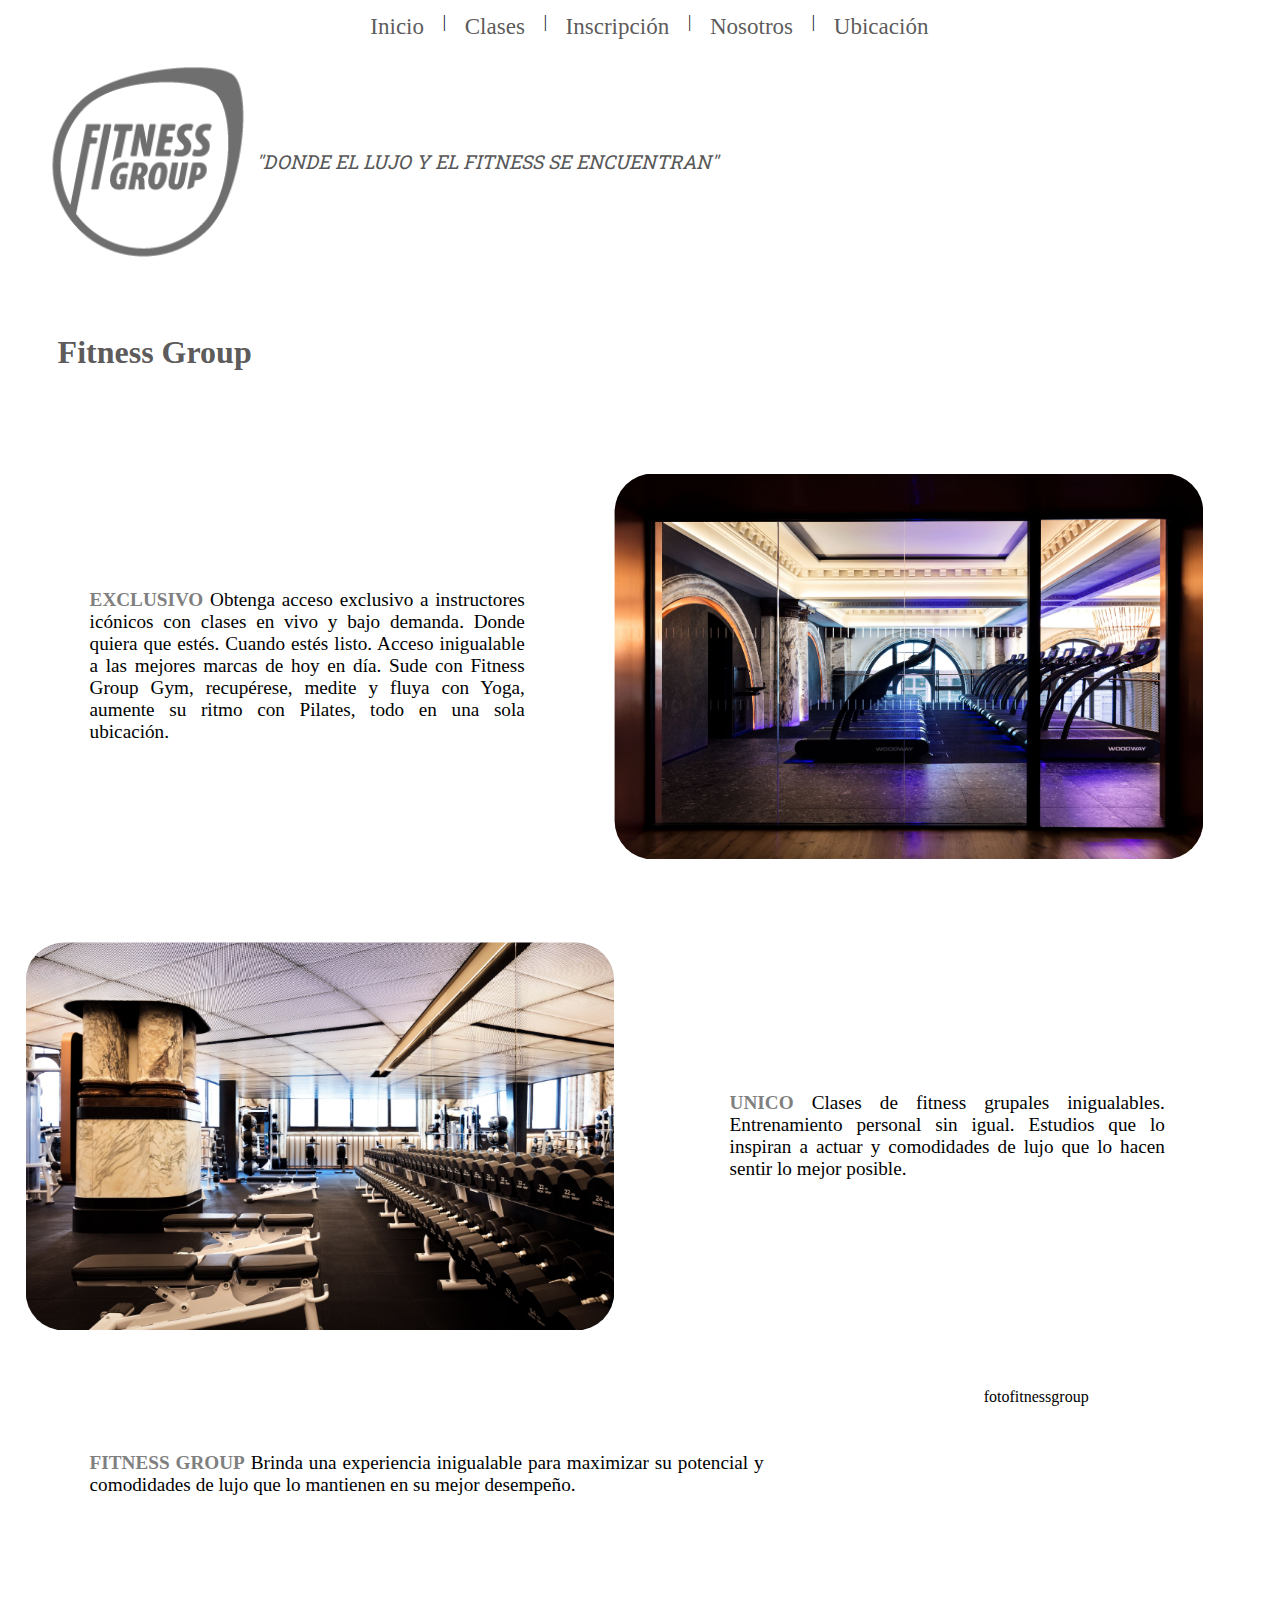
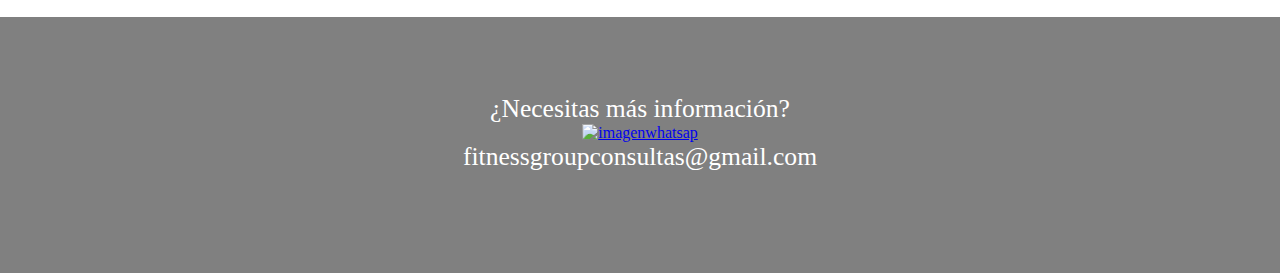
==== index.html @ b9bfa691 "primer commit" ====
<!DOCTYPE html>
<html lang="en">
<head>
    <meta charset="UTF-8">
    <meta http-equiv="X-UA-Compatible" content="IE=edge">
    <meta name="viewport" content="width=device-width, initial-scale=1.0">
    <title>Fitness Group</title>
    <link rel="shortcut icon" href="./img/Logo.png">
    <link rel="stylesheet" href="./css/estilos.css">
    <link href="https://fonts.googleapis.com/css2?family=Roboto+Slab&display=swap" rel="stylesheet">
    <link href="https://cdn.jsdelivr.net/npm/bootstrap@5.2.2/dist/css/bootstrap.min.css" rel="stylesheet" integrity="sha384-Zenh87qX5JnK2Jl0vWa8Ck2rdkQ2Bzep5IDxbcnCeuOxjzrPF/et3URy9Bv1WTRi" crossorigin="anonymous">
</head>
<body>
    <header>
        <nav>
            <ul class="ul">
                <li></li>
                <li><a href="./index.html">Inicio</a></li>
                <li> | </li>
                <li><a href="./pages/clases.html">Clases</a></li>
                <li> | </li>
                <li><a href="./pages/inscripción.html">Inscripción</a></li>
                <li> | </li>
                <li><a href="./pages/nosotros.html">Nosotros</a></li>
                <li> | </li>
                <li><a href="./pages/ubicación.html">Ubicación</a></li>
            </ul>
        </nav>
        <section class="logolead">
            <img class="logo" src="./img/Logo.png" alt="logo"> 
            <p class="lead">"DONDE EL LUJO Y EL FITNESS SE ENCUENTRAN"</p> 
        </section> 
    </header>
    <main> 
        <h1>Fitness Group</h1>
        
        <section class="secciones">
            <p class="parrafo">
                <strong>EXCLUSIVO</strong>  
                Obtenga acceso exclusivo a instructores icónicos con clases en vivo y bajo demanda. 
                Donde quiera que estés. Cuando estés listo.
                Acceso inigualable a las mejores marcas de hoy en día. 
                Sude con Fitness Group Gym, recupérese, medite y fluya con Yoga, 
                aumente su ritmo con Pilates, todo en una sola ubicación.
                </p>
                <img class="foto2" src="./img/Foto2.PNG" alt="fotoexclusivo">
        </section>
        <section class="secciones1">
            <img class="foto2" src="./img/foto3.PNG" alt="fotounico">
            <p class="parrafo">
                <strong>UNICO</strong>  
                Clases de fitness grupales inigualables. Entrenamiento personal sin igual. 
                Estudios que lo inspiran a actuar y comodidades de lujo que lo hacen sentir lo mejor posible.
            </p>
        </section>
        <section class="secciones">
            <p class="parrafo">
                <strong>FITNESS GROUP</strong>  
                Brinda una experiencia inigualable para maximizar su potencial y
                comodidades de lujo que lo mantienen en su mejor desempeño.
                </p> 
                <img class="foto1" src="./img/foto1.jpg" alt="fotofitnessgroup">
        </section>
    </main>
    <footer>
        <section>
            <p class="footertexto">¿Necesitas más información?</p>
            <a href="https://api.whatsapp.com/send?phone=542615372590"><img class="imagenfooter" src="./Img/Icon wp.png" alt="imagenwhatsap"></a> 
            <p class="footertexto1">fitnessgroupconsultas@gmail.com</p>
        </section>
	</footer>
    <script src="https://cdn.jsdelivr.net/npm/bootstrap@5.2.2/dist/js/bootstrap.bundle.min.js" integrity="sha384-OERcA2EqjJCMA+/3y+gxIOqMEjwtxJY7qPCqsdltbNJuaOe923+mo//f6V8Qbsw3" crossorigin="anonymous"></script>
</body>
</html>
---- css/estilos.css ----
*{box-sizing: border-box;padding: 0;
    margin: 0;
}
.body{
    background-color: rgb(255, 255, 255);
}
ul{
    display: flex;/*display: flex; sin esto más de box modeline, pero me gusto más con*/
    text-align: right;
    justify-content: space-evenly;/*justify-content: space-between;*/
    padding: 1vw;
    max-width: 50vw;/*max-width: 500px;*/
    margin: 0 auto;  
    flex-direction: row;
}
ul li{ list-style: none; 
}
ul li a{
    text-decoration: none; color: rgba(70, 68, 68, 0.89);font-size: 1.8vw;
}
.logo{
    width: 20vw; padding-left: 3vw;
}

h1{
    color: rgba(70, 68, 68, 0.89);padding: 5vw 0 4vw 4.5vw;
}
.titulo{
    text-align: center; 
    color: rgb(112, 112, 112);
}
.foto1{
    width: 50vw;
    text-align: center; border-radius: 5vw;
}
.parrafo{
    font-weight: 10vw;
    width: fit-content; 
    height: fit-content;
    margin-left: 2vw; 
    font-size: 1.5vw; 
    text-align:justify; 
    padding: 5vw; align-self: center;
}
.secciones{
    font-weight: 10vw;
    display: flex;
    justify-content: space-around;
    text-align:left;
    padding:2vw 4vw 0.5vw 0 ;
    
}
.secciones1{
    font-weight: 10vw;
    display: flex;
    justify-content: space-around;
    text-align:left;
    padding:2vw 4vw 0.5vw 0 ;
}
.foto2{
width: 50vw; padding: 2vw; border-radius: 5vw;
}
strong{
    color: gray;
}
.caja {
    display: inline;
    flex-wrap: nowrap; 
    align-items: center;
    margin-right:center ; 
    width: 3vw; 
    height: 2.5vw;
    font-weight: 1px;
    justify-content: space-around;
    text-align:center;
    padding-bottom: 0.5vw;
    padding-top: 2vw;
    padding-right: 1.5vw;
    margin-top: 0;
}
.caja {rotate: 180;}
.texto {
    width: fit-content; 
    height: fit-content;
    margin-left: 2vw;
    font-size: 1.5vw; 
    text-align:justify; 
}
.formulario{font-size: 1.5vw; background-color: rgb(176, 176, 176);width: 50%;display: flex; flex-direction: column; margin: 0 auto;border-radius: 1.5vw;padding: 2vw;}
.formulario2{padding: 1vw;}

.textoNosotros{
    text-align: center;
    text-align: justify;
    font-size: 1.5vw; padding: 2.5vw;
}
.video{
    display: flex; flex-direction: column;
}
.video iframe { padding-top: 2vw; align-self: center; width:65vw ; height:35vw ;

}
.ubicaciontotal{display: flex; flex-direction: column; }
.ubicaciontotal address{
    font-size: 1.5vw; 
    text-align: justify;padding-left: 2vw;}
.ubicaciontotal iframe {
    margin: 0 auto; padding: 3vw;
}
.wp{
    width: 0.5vw;
}
.logolead{
    display: flex; flex-direction: row;
}
.lead{ color: rgb(88, 88, 88); font-weight: 6.25vw; font-size: 1.5vw; font-style:italic; text-align: center;font-family: 'Roboto Slab', serif;align-self: center;} 
.textocarousel{color: rgb(71, 71, 71); font-size: 1.5vw;font-weight: 1vw;text-align: justify center;background-color: rgb(145, 145, 145);}
.titulocarousel{text-align: justify center; -webkit-text-fill-color: rgb(80, 80, 80);-webkit-text-stroke-width: 0.05vw; -webkit-text-stroke-color: #ffffff;}

footer{margin-top: 4vw;background-color: grey;height: 20vw;text-align: center;width:100%;position: absolute; display: flex;flex-direction: column; justify-content: space-evenly;}
.footertexto{font-size: 2vw;font-weight: 2vw; color: rgb(255, 255, 255); }
.footertexto1{font-size: 2vw;font-weight: 2vw; color: rgb(255, 255, 255); margin-bottom: 2vw;}
.imagenfooter{width: 4vw;}


@media screen and (max-width: 576px) {
    .secciones{
    flex-direction: column;
    padding:2vw 4vw 0.5vw 0 ;
}
.secciones1{
    flex-direction: column-reverse;
    padding:2vw 4vw 0.5vw 0 ;
}
.secciones p{
    font-size: 4vw;
}
.secciones1 p{
    font-size: 4vw;
}
.secciones img {
    align-self: center;
}
.secciones1 img {
    align-self: center;
}
.footertexto{font-size: 2.5vw;font-weight: 2.5vw;}
.imagenfooter{width: 5vw;}
.foto1{
    width: 70vw;
}
.foto2{
    width: 70vw;
    }
    
    ul li a{
        font-size: 3vw; padding: 1vw;
    } 
    .textocarousel{ font-size: 2.5vw;font-weight: 2vw;}
.titulocarousel{-webkit-text-stroke-width: 0.08vw; }
.formulario{font-size: 2.5vw;}
.textoNosotros{

    font-size: 3vw; padding: 3vw;
}
.video{ padding: 7vw;
}
.ubicaciontotal address{
    font-size: 3vw; 
}
.ubicaciontotal iframe {
    width: 70vw;
}

}
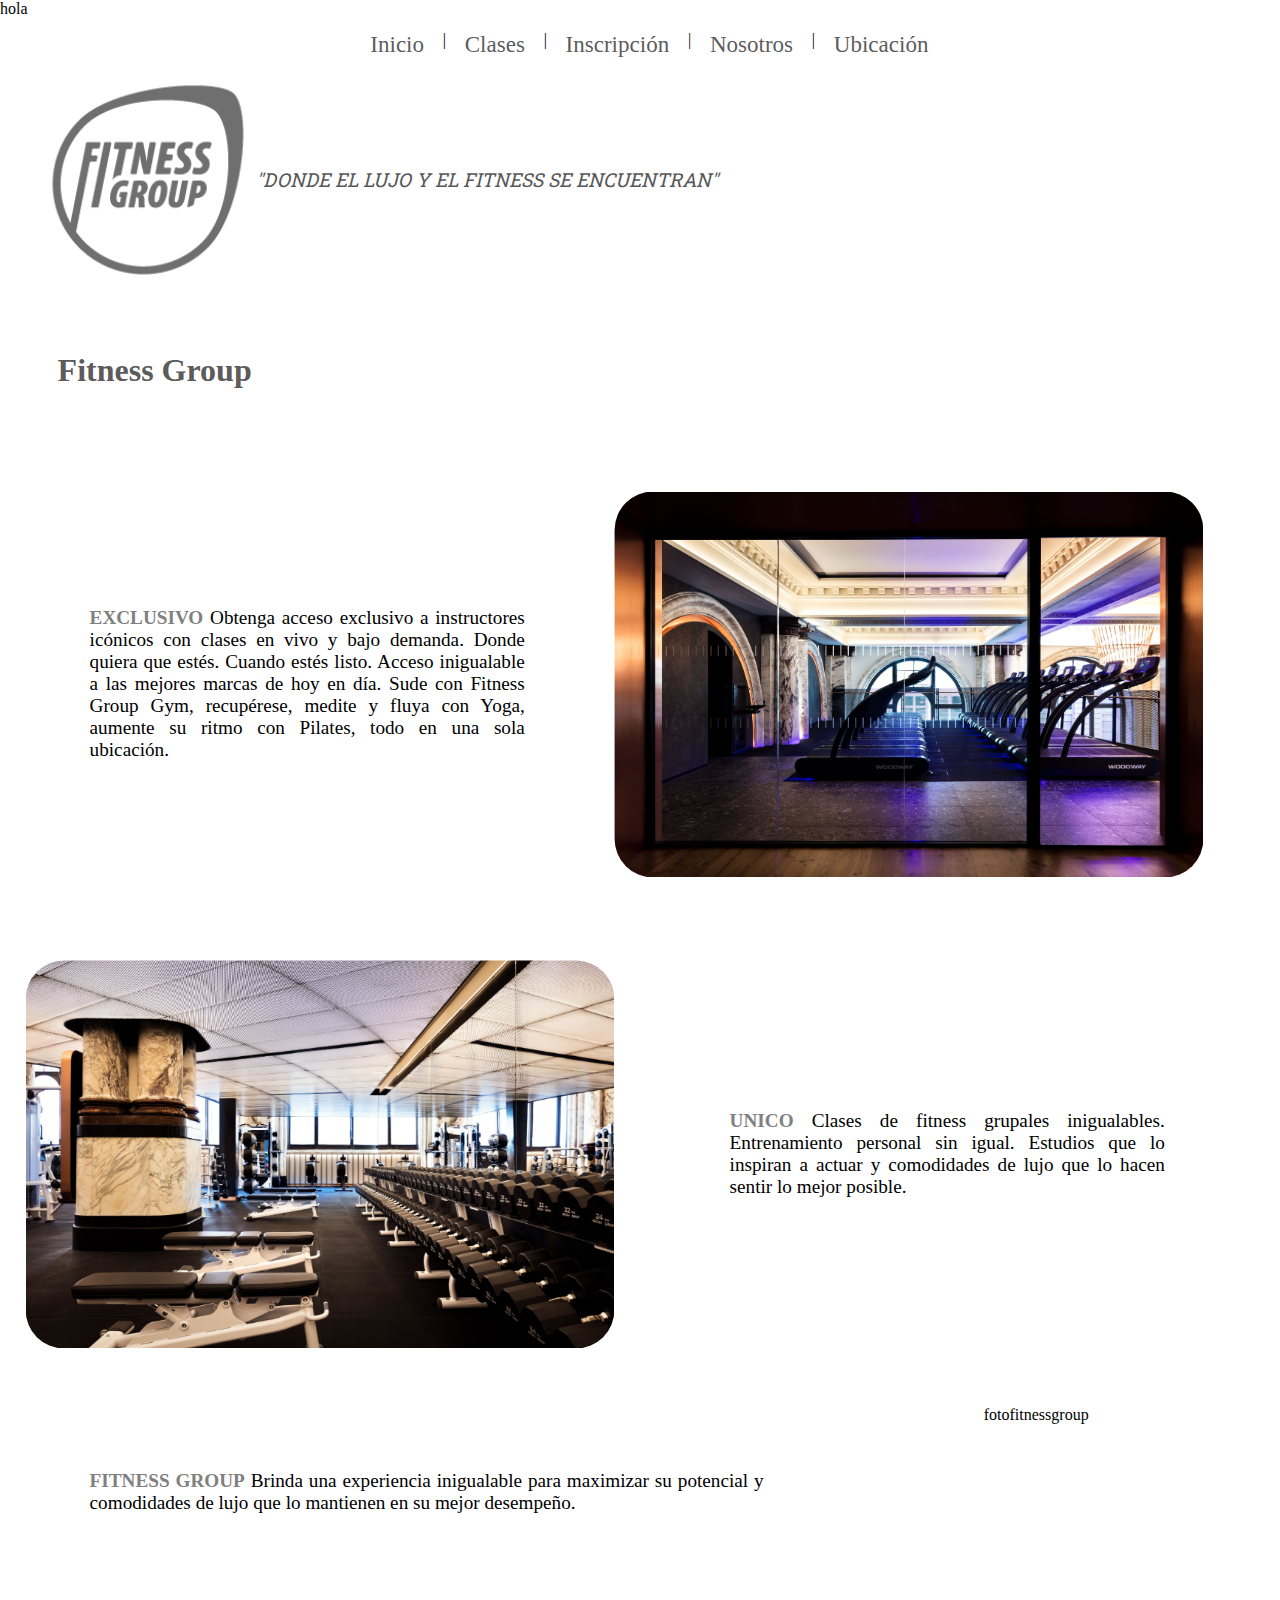
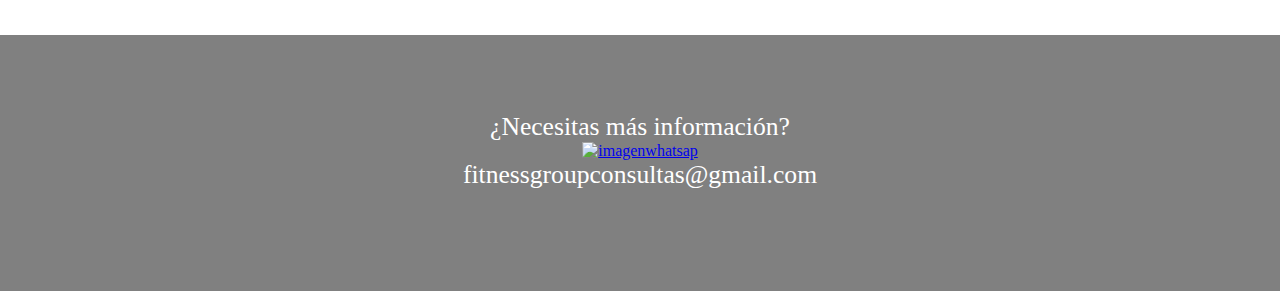
==== commit b1680631: "primerentrega2" ====
--- a/index.html
+++ b/index.html
@@ -11,6 +11,7 @@
     <link href="https://cdn.jsdelivr.net/npm/bootstrap@5.2.2/dist/css/bootstrap.min.css" rel="stylesheet" integrity="sha384-Zenh87qX5JnK2Jl0vWa8Ck2rdkQ2Bzep5IDxbcnCeuOxjzrPF/et3URy9Bv1WTRi" crossorigin="anonymous">
 </head>
 <body>
+    <p>hola</p>
     <header>
         <nav>
             <ul class="ul">
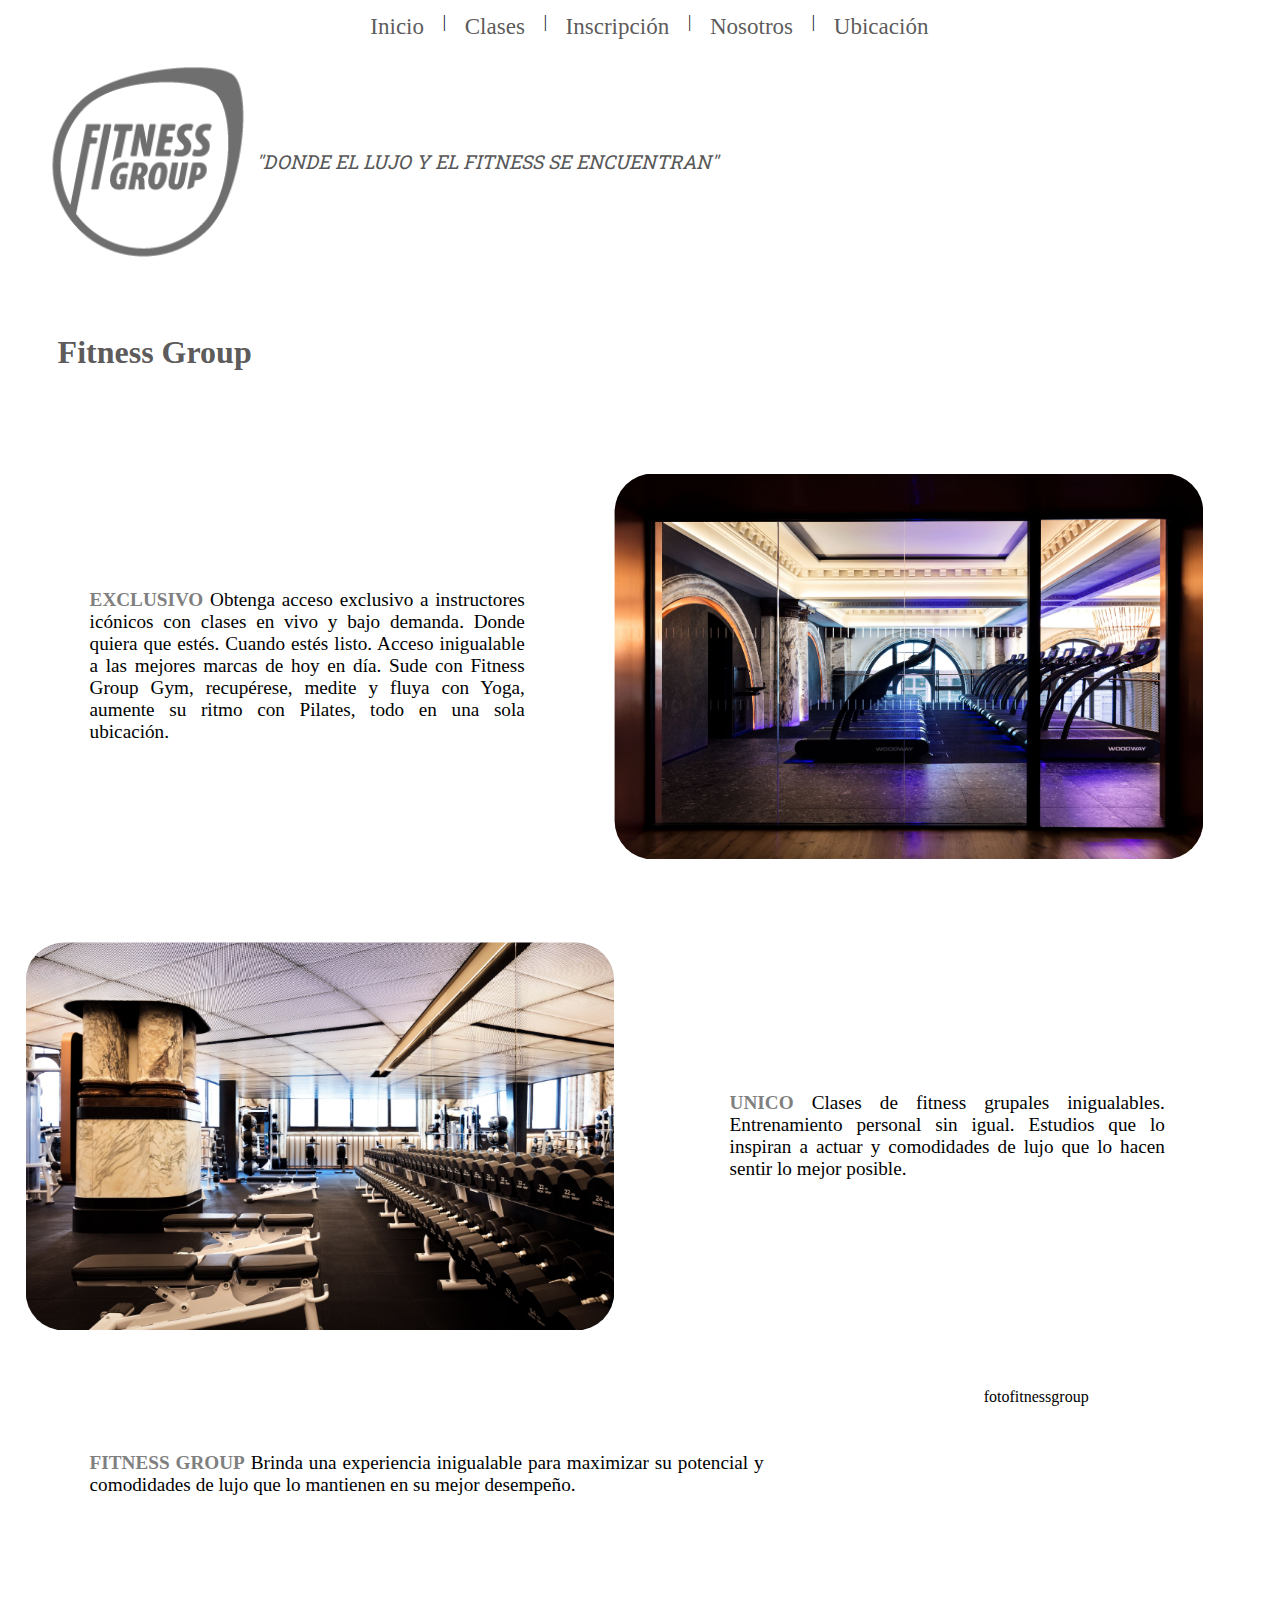
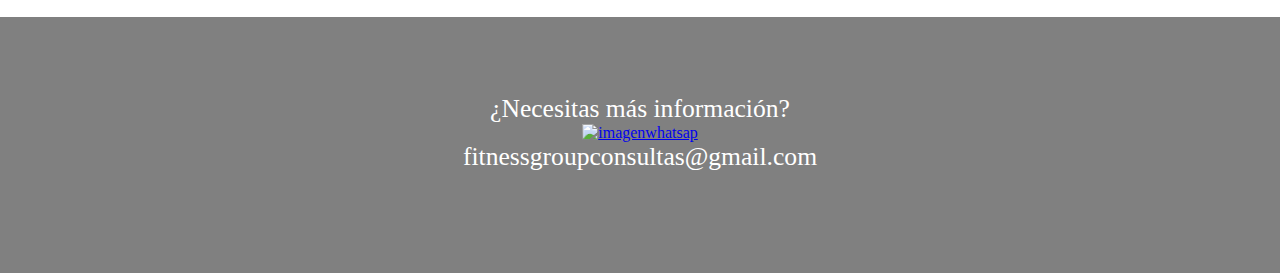
==== commit 5b74f41d: "primer" ====
--- a/index.html
+++ b/index.html
@@ -11,7 +11,6 @@
     <link href="https://cdn.jsdelivr.net/npm/bootstrap@5.2.2/dist/css/bootstrap.min.css" rel="stylesheet" integrity="sha384-Zenh87qX5JnK2Jl0vWa8Ck2rdkQ2Bzep5IDxbcnCeuOxjzrPF/et3URy9Bv1WTRi" crossorigin="anonymous">
 </head>
 <body>
-    <p>hola</p>
     <header>
         <nav>
             <ul class="ul">
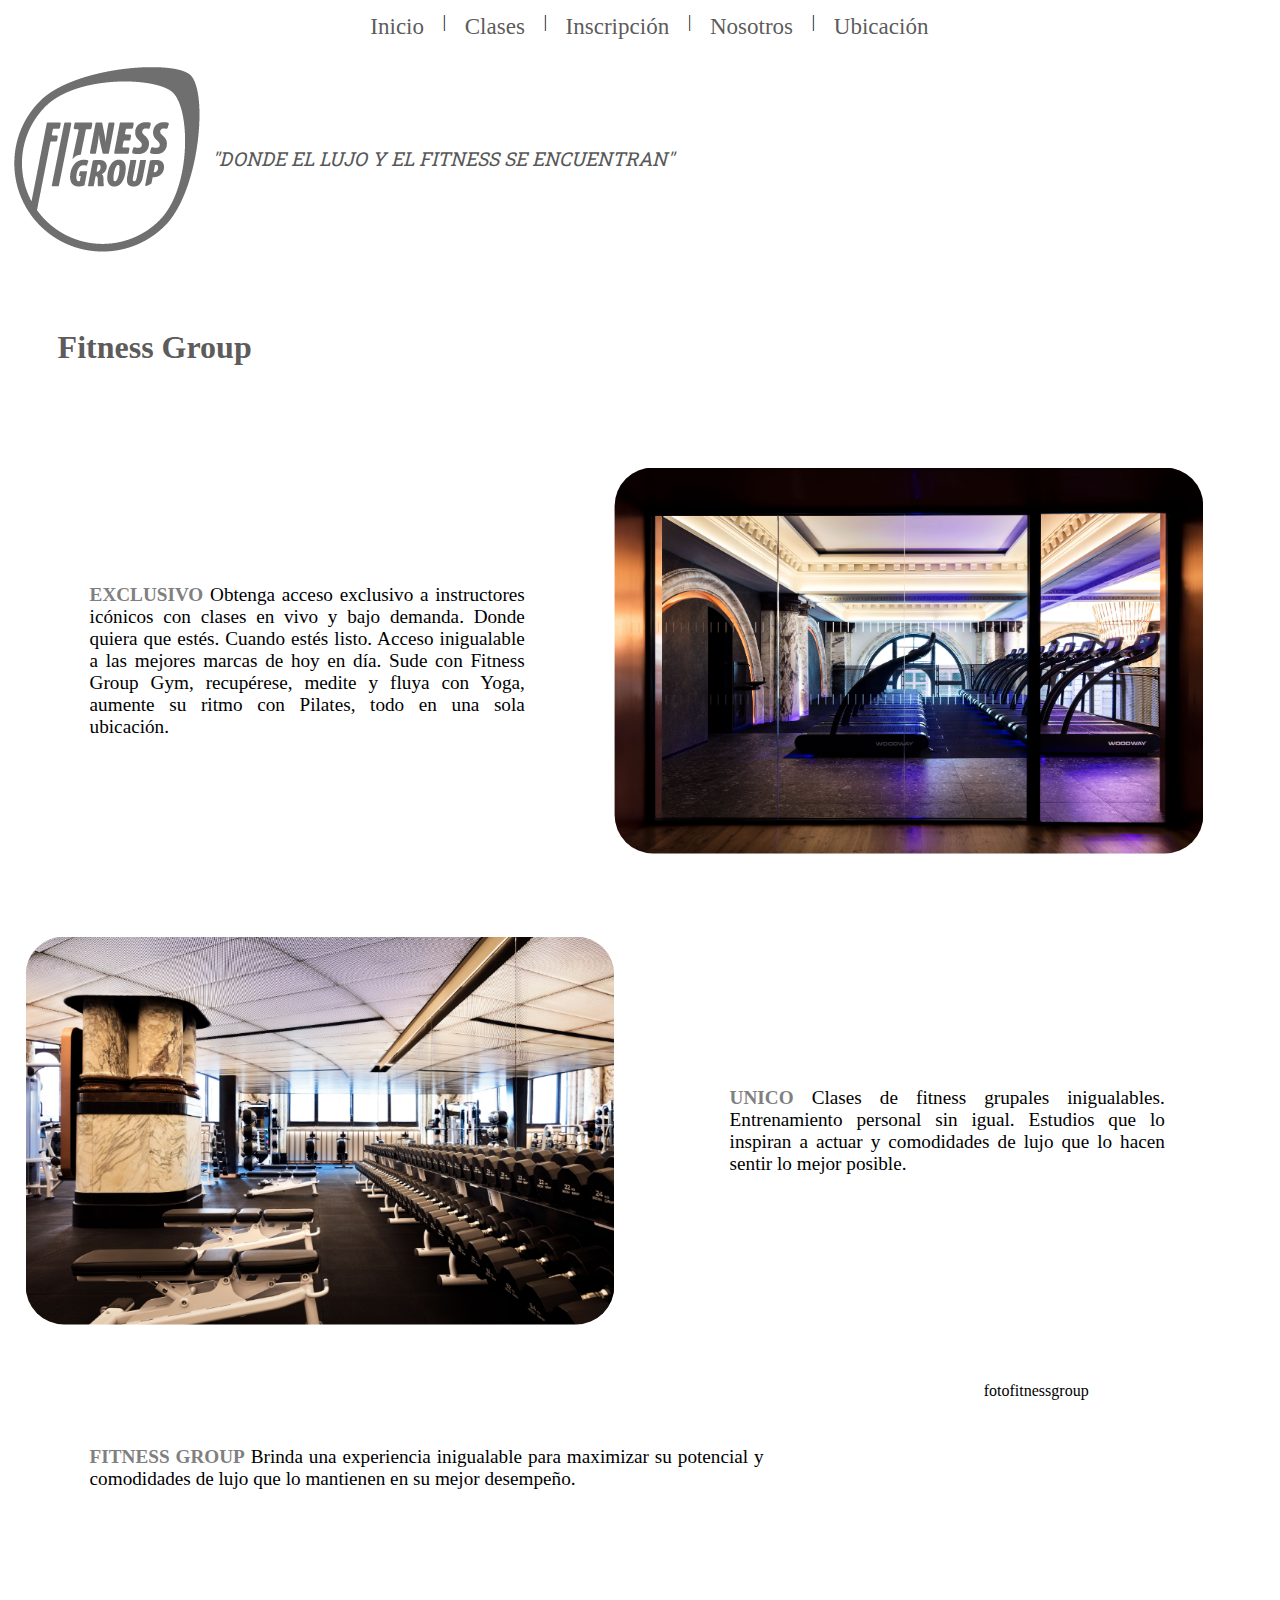
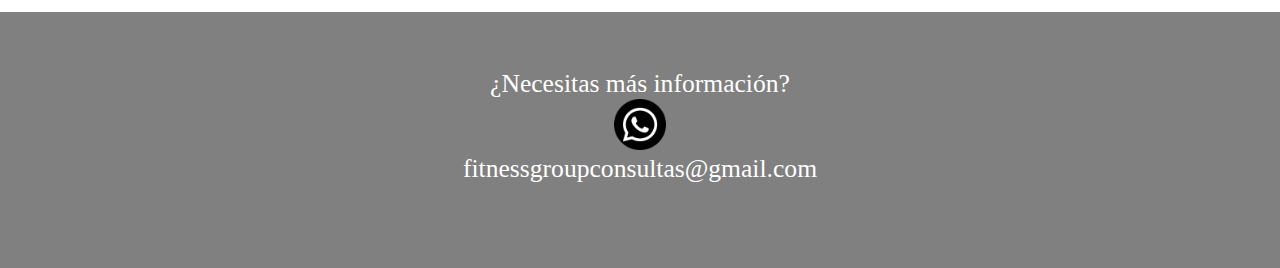
==== commit af66dde5: "primer" ====
--- a/index.html
+++ b/index.html
@@ -33,39 +33,32 @@
     </header>
     <main> 
         <h1>Fitness Group</h1>
-        
         <section class="secciones">
             <p class="parrafo">
                 <strong>EXCLUSIVO</strong>  
-                Obtenga acceso exclusivo a instructores icónicos con clases en vivo y bajo demanda. 
-                Donde quiera que estés. Cuando estés listo.
-                Acceso inigualable a las mejores marcas de hoy en día. 
-                Sude con Fitness Group Gym, recupérese, medite y fluya con Yoga, 
-                aumente su ritmo con Pilates, todo en una sola ubicación.
-                </p>
-                <img class="foto2" src="./img/Foto2.PNG" alt="fotoexclusivo">
+            Obtenga acceso exclusivo a instructores icónicos con clases en vivo y bajo demanda. Donde quiera que estés. Cuando estés listo. Acceso inigualable a las mejores marcas de hoy en día. Sude con Fitness Group Gym, recupérese, medite y fluya con Yoga, aumente su ritmo con Pilates, todo en una sola ubicación.
+            </p>
+            <img class="foto2" src="./img/Foto2.PNG" alt="fotoexclusivo">
         </section>
         <section class="secciones1">
             <img class="foto2" src="./img/foto3.PNG" alt="fotounico">
             <p class="parrafo">
                 <strong>UNICO</strong>  
-                Clases de fitness grupales inigualables. Entrenamiento personal sin igual. 
-                Estudios que lo inspiran a actuar y comodidades de lujo que lo hacen sentir lo mejor posible.
+            Clases de fitness grupales inigualables. Entrenamiento personal sin igual. Estudios que lo inspiran a actuar y comodidades de lujo que lo hacen sentir lo mejor posible.
             </p>
         </section>
         <section class="secciones">
             <p class="parrafo">
                 <strong>FITNESS GROUP</strong>  
-                Brinda una experiencia inigualable para maximizar su potencial y
-                comodidades de lujo que lo mantienen en su mejor desempeño.
-                </p> 
-                <img class="foto1" src="./img/foto1.jpg" alt="fotofitnessgroup">
+            Brinda una experiencia inigualable para maximizar su potencial y comodidades de lujo que lo mantienen en su mejor desempeño.
+            </p> 
+            <img class="foto1" src="./img/foto1.jpg" alt="fotofitnessgroup">
         </section>
     </main>
     <footer>
         <section>
             <p class="footertexto">¿Necesitas más información?</p>
-            <a href="https://api.whatsapp.com/send?phone=542615372590"><img class="imagenfooter" src="./Img/Icon wp.png" alt="imagenwhatsap"></a> 
+            <a href="https://api.whatsapp.com/send?phone=542615372590"><img class="imagenfooter" src="./img/Icon wp.png" alt="imagenwhatsap"></a> 
             <p class="footertexto1">fitnessgroupconsultas@gmail.com</p>
         </section>
 	</footer>
--- a/css/estilos.css
+++ b/css/estilos.css
@@ -1,8 +1,10 @@
-*{box-sizing: border-box;padding: 0;
+*{
+    box-sizing: border-box;
+    padding: 0; 
     margin: 0;
 }
 .body{
-    background-color: rgb(255, 255, 255);
+    background-color: rgb(200, 200, 200);
 }
 ul{
     display: flex;/*display: flex; sin esto más de box modeline, pero me gusto más con*/
@@ -13,25 +15,43 @@
     margin: 0 auto;  
     flex-direction: row;
 }
-ul li{ list-style: none; 
+ul li{ 
+    list-style: none; 
 }
 ul li a{
-    text-decoration: none; color: rgba(70, 68, 68, 0.89);font-size: 1.8vw;
-}
-.logo{
-    width: 20vw; padding-left: 3vw;
-}
-
+    text-decoration: none; 
+    color: rgba(70, 68, 68, 0.89);
+    font-size: 1.8vw;
+}
+.lead{ 
+    color: rgb(88, 88, 88); 
+    font-weight: 6.25vw; 
+    font-size: 1.5vw; 
+    font-style:italic; 
+    text-align: center;
+    font-family: 'Roboto Slab', 
+    serif;align-self: center;
+} 
+.logolead{
+    display: flex; 
+    flex-direction: row;
+}
 h1{
     color: rgba(70, 68, 68, 0.89);padding: 5vw 0 4vw 4.5vw;
 }
-.titulo{
-    text-align: center; 
-    color: rgb(112, 112, 112);
-}
-.foto1{
-    width: 50vw;
-    text-align: center; border-radius: 5vw;
+.secciones{
+    font-weight: 10vw;
+    display: flex;
+    justify-content: space-around;
+    text-align:left;
+    padding:2vw 4vw 0.5vw 0 ;
+}
+.secciones1{
+    font-weight: 10vw;
+    display: flex;
+    justify-content: space-around;
+    text-align:left;
+    padding:2vw 4vw 0.5vw 0 ;
 }
 .parrafo{
     font-weight: 10vw;
@@ -42,99 +62,121 @@
     text-align:justify; 
     padding: 5vw; align-self: center;
 }
-.secciones{
-    font-weight: 10vw;
-    display: flex;
-    justify-content: space-around;
-    text-align:left;
-    padding:2vw 4vw 0.5vw 0 ;
-    
-}
-.secciones1{
-    font-weight: 10vw;
-    display: flex;
-    justify-content: space-around;
-    text-align:left;
-    padding:2vw 4vw 0.5vw 0 ;
-}
-.foto2{
-width: 50vw; padding: 2vw; border-radius: 5vw;
-}
 strong{
     color: gray;
 }
-.caja {
-    display: inline;
-    flex-wrap: nowrap; 
-    align-items: center;
-    margin-right:center ; 
-    width: 3vw; 
-    height: 2.5vw;
-    font-weight: 1px;
-    justify-content: space-around;
-    text-align:center;
-    padding-bottom: 0.5vw;
-    padding-top: 2vw;
-    padding-right: 1.5vw;
-    margin-top: 0;
-}
-.caja {rotate: 180;}
-.texto {
-    width: fit-content; 
-    height: fit-content;
-    margin-left: 2vw;
-    font-size: 1.5vw; 
-    text-align:justify; 
-}
-.formulario{font-size: 1.5vw; background-color: rgb(176, 176, 176);width: 50%;display: flex; flex-direction: column; margin: 0 auto;border-radius: 1.5vw;padding: 2vw;}
-.formulario2{padding: 1vw;}
-
+.foto2{
+    width: 50vw; 
+    padding: 2vw; 
+    border-radius: 5vw;
+}
+.foto1{
+    width: 50vw;
+    text-align: center; 
+    border-radius: 5vw;
+}
+.titulo{
+    text-align: center; 
+    color: rgb(112, 112, 112); 
+    font-family:Cambria, Cochin, Georgia, Times, 'Times New Roman', serif ;
+}
+.textocarousel{
+    color: rgb(71, 71, 71); 
+    font-size: 1.5vw;
+    font-weight: 1vw;
+    text-align: justify center;
+    background-color: rgb(145, 145, 145);
+}
+.titulocarousel{
+    text-align: justify center; 
+    -webkit-text-fill-color: rgb(80, 80, 80);
+    -webkit-text-stroke-width: 0.05vw; 
+    -webkit-text-stroke-color: #ffffff;
+}
+.formulario{
+    font-size: 1.5vw;
+    background-color: rgb(176, 176, 176);
+    width: 50%;
+    display: flex; 
+    flex-direction: column; 
+    margin: 0 auto;
+    border-radius: 1.5vw;
+    padding: 2vw;
+}
+.formulario2{
+    padding: 1vw;
+}
 .textoNosotros{
     text-align: center;
     text-align: justify;
-    font-size: 1.5vw; padding: 2.5vw;
-}
+    font-size: 1.5vw; 
+    padding: 2.5vw; 
+    background-image: linear-gradient(rgb(255, 255, 255),grey) 
+} 
 .video{
-    display: flex; flex-direction: column;
-}
-.video iframe { padding-top: 2vw; align-self: center; width:65vw ; height:35vw ;
-
-}
-.ubicaciontotal{display: flex; flex-direction: column; }
+    display: flex; 
+    flex-direction: column;
+}
+.video iframe { 
+    padding-top: 2vw; 
+    align-self: center; 
+    width:65vw ; 
+    height:35vw ;
+}
+.ubicaciontotal{
+    display: flex; 
+    flex-direction: column; 
+}
 .ubicaciontotal address{
     font-size: 1.5vw; 
-    text-align: justify;padding-left: 2vw;}
+    text-align: justify;
+    padding-left: 2vw;
+}
 .ubicaciontotal iframe {
-    margin: 0 auto; padding: 3vw;
+    margin: 0 auto; 
+    padding: 3vw;
 }
 .wp{
     width: 0.5vw;
 }
-.logolead{
-    display: flex; flex-direction: row;
-}
-.lead{ color: rgb(88, 88, 88); font-weight: 6.25vw; font-size: 1.5vw; font-style:italic; text-align: center;font-family: 'Roboto Slab', serif;align-self: center;} 
-.textocarousel{color: rgb(71, 71, 71); font-size: 1.5vw;font-weight: 1vw;text-align: justify center;background-color: rgb(145, 145, 145);}
-.titulocarousel{text-align: justify center; -webkit-text-fill-color: rgb(80, 80, 80);-webkit-text-stroke-width: 0.05vw; -webkit-text-stroke-color: #ffffff;}
-
-footer{margin-top: 4vw;background-color: grey;height: 20vw;text-align: center;width:100%;position: absolute; display: flex;flex-direction: column; justify-content: space-evenly;}
-.footertexto{font-size: 2vw;font-weight: 2vw; color: rgb(255, 255, 255); }
-.footertexto1{font-size: 2vw;font-weight: 2vw; color: rgb(255, 255, 255); margin-bottom: 2vw;}
-.imagenfooter{width: 4vw;}
-
-
+footer{
+    margin-top: 4vw;
+    background-color: grey;
+    height: 20vw;text-align: center;
+    width:100%;position: absolute; 
+    display: flex;
+    flex-direction: column; 
+    justify-content: space-evenly;
+}
+.footertexto{
+    font-size: 2vw;
+    font-weight: 2vw; 
+    color: rgb(255, 255, 255); 
+}
+.footertexto1{
+    font-size: 2vw;
+    font-weight: 2vw; 
+    color: rgb(255, 255, 255); 
+    margin-bottom: 2vw;
+}
+.imagenfooter{
+    width: 4vw;
+}
 @media screen and (max-width: 576px) {
-    .secciones{
+ul li a{
+    font-size: 3vw; padding: 1vw;
+    } 
+.secciones{
     flex-direction: column;
     padding:2vw 4vw 0.5vw 0 ;
+}
+.secciones p{
+    font-size: 4vw;
 }
 .secciones1{
     flex-direction: column-reverse;
     padding:2vw 4vw 0.5vw 0 ;
 }
-.secciones p{
-    font-size: 4vw;
-}
 .secciones1 p{
     font-size: 4vw;
 }
@@ -144,26 +186,27 @@
 .secciones1 img {
     align-self: center;
 }
-.footertexto{font-size: 2.5vw;font-weight: 2.5vw;}
-.imagenfooter{width: 5vw;}
+.foto2{
+    width: 70vw;
+}
 .foto1{
     width: 70vw;
 }
-.foto2{
-    width: 70vw;
-    }
-    
-    ul li a{
-        font-size: 3vw; padding: 1vw;
-    } 
-    .textocarousel{ font-size: 2.5vw;font-weight: 2vw;}
-.titulocarousel{-webkit-text-stroke-width: 0.08vw; }
-.formulario{font-size: 2.5vw;}
+.textocarousel{ 
+    font-size: 2.5vw;
+    font-weight: 2vw;
+}
+.titulocarousel{
+    -webkit-text-stroke-width: 0.08vw; 
+}
+.formulario{
+    font-size: 2.5vw;
+}
 .textoNosotros{
-
     font-size: 3vw; padding: 3vw;
 }
-.video{ padding: 7vw;
+.video{ 
+    padding: 7vw;
 }
 .ubicaciontotal address{
     font-size: 3vw; 
@@ -171,5 +214,11 @@
 .ubicaciontotal iframe {
     width: 70vw;
 }
-
-}
+.footertexto{
+    font-size: 2.5vw;
+    font-weight: 2.5vw;
+}
+.imagenfooter{
+    width: 5vw;
+}
+}
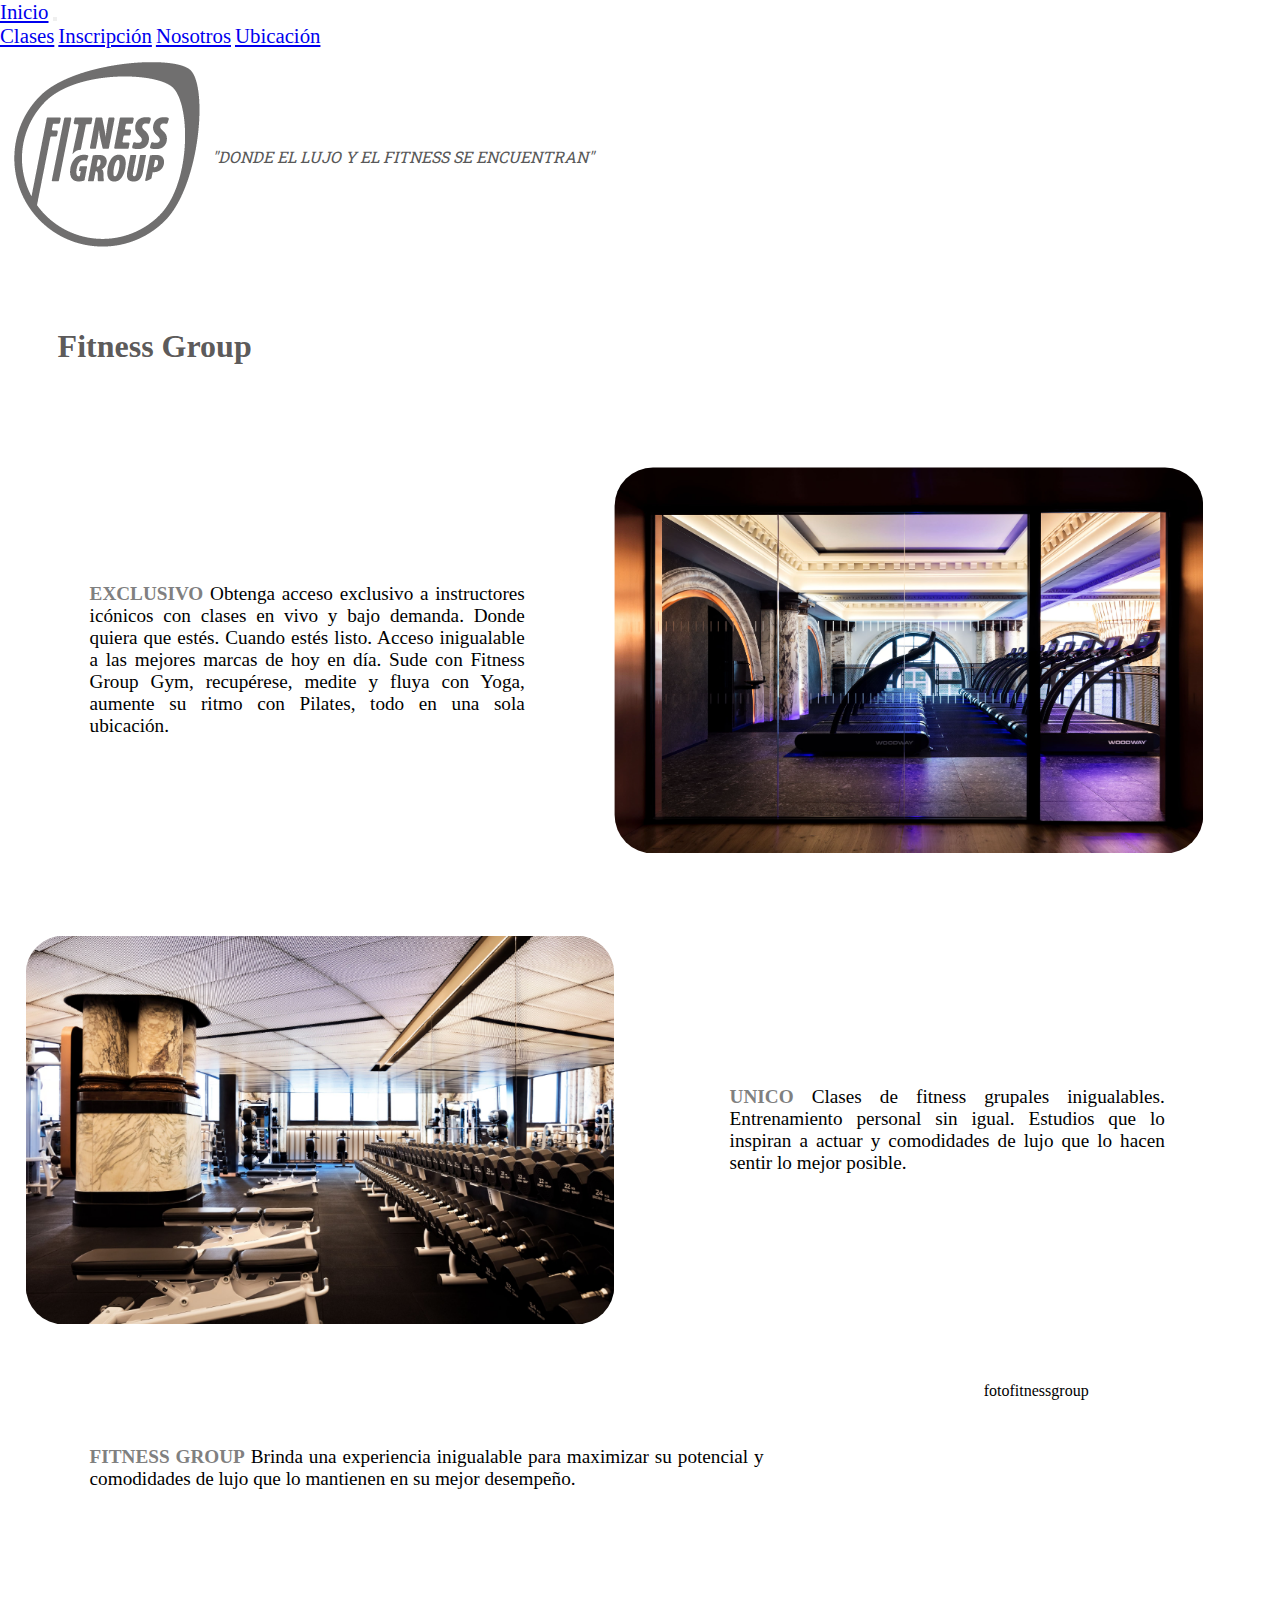
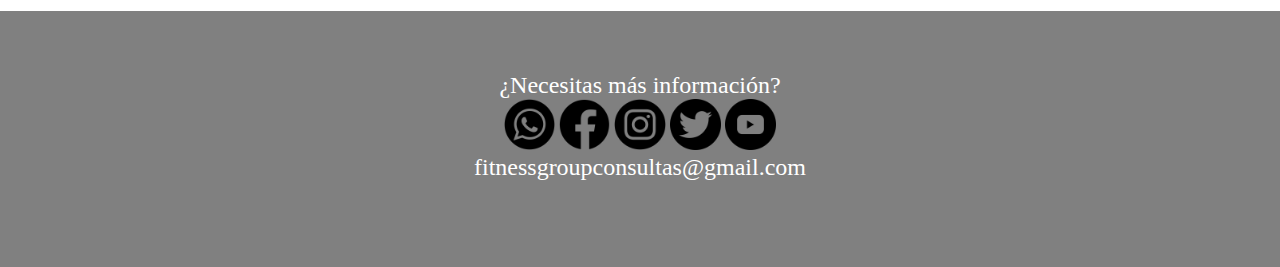
==== commit 442db1c6: "entrega2" ====
--- a/index.html
+++ b/index.html
@@ -12,22 +12,27 @@
 </head>
 <body>
     <header>
-        <nav>
-            <ul class="ul">
-                <li></li>
-                <li><a href="./index.html">Inicio</a></li>
-                <li> | </li>
-                <li><a href="./pages/clases.html">Clases</a></li>
-                <li> | </li>
-                <li><a href="./pages/inscripción.html">Inscripción</a></li>
-                <li> | </li>
-                <li><a href="./pages/nosotros.html">Nosotros</a></li>
-                <li> | </li>
-                <li><a href="./pages/ubicación.html">Ubicación</a></li>
-            </ul>
+        <nav class="navbar navbar-expand-lg bg-light">
+            <div class="container-fluid">
+            <a class="navbar-brand ms-5 pe-5" href="#">Inicio</a>
+            <button class="navbar-toggler" type="button" data-bs-toggle="collapse" data-bs-target="#navbarNavAltMarkup" aria-controls="navbarNavAltMarkup" aria-expanded="false" aria-label="Toggle navigation">
+                <span class="navbar-toggler-icon"></span>
+            </button>
+            <div class="collapse navbar-collapse" id="navbarNavAltMarkup">
+                <div class="navbar-nav"> 
+                <a class="nav-link ms-5 pe-5" aria-current="page" href="./pages/clases.html">Clases</a>
+                <a class="nav-link ms-5 pe-5" href="./pages/inscripción.html">Inscripción</a>
+                <a class="nav-link ms-5 pe-5" href="./pages/nosotros.html">Nosotros</a>
+                <a class="nav-link ms-5 pe-5" href="./pages/ubicación.html">Ubicación</a>
+                </div>
+            </div>
+            </div>
         </nav>
+        
         <section class="logolead">
-            <img class="logo" src="./img/Logo.png" alt="logo"> 
+            <a href="#">
+                <img class= "logos__img" src="./img/Logo.png" >
+            </a>
             <p class="lead">"DONDE EL LUJO Y EL FITNESS SE ENCUENTRAN"</p> 
         </section> 
     </header>
@@ -58,7 +63,11 @@
     <footer>
         <section>
             <p class="footertexto">¿Necesitas más información?</p>
-            <a href="https://api.whatsapp.com/send?phone=542615372590"><img class="imagenfooter" src="./img/Icon wp.png" alt="imagenwhatsap"></a> 
+            <a href="https://api.whatsapp.com/send?phone=542615372590"><img class="imagenfooter" src="./img/whatsapp.png" alt="imagenwhatsap"></a> 
+            <a href="https://www.facebook.com/clubmetropolitan"><img class="imagenfooter" src="./img/facebook.png" alt="imagenfacebook"></a> 
+            <a href="https://www.instagram.com/altafitgimnasios/"><img class="imagenfooter" src="./img/instagram.png" alt="imageninstagram"></a>
+            <a href="https://twitter.com/altafit"><img class="imagenfooter" src="./img/twitter.png" alt="imagentwitter"></a>
+            <a href="https://www.youtube.com/user/clubmetropolitan"><img class="imagenfooter" src="./img/youtube.png" alt="imagenyoutube"></a>
             <p class="footertexto1">fitnessgroupconsultas@gmail.com</p>
         </section>
 	</footer>
--- a/css/estilos.css
+++ b/css/estilos.css
@@ -6,27 +6,14 @@
 .body{
     background-color: rgb(200, 200, 200);
 }
-ul{
-    display: flex;/*display: flex; sin esto más de box modeline, pero me gusto más con*/
-    text-align: right;
-    justify-content: space-evenly;/*justify-content: space-between;*/
-    padding: 1vw;
-    max-width: 50vw;/*max-width: 500px;*/
-    margin: 0 auto;  
-    flex-direction: row;
-}
-ul li{ 
-    list-style: none; 
-}
-ul li a{
-    text-decoration: none; 
-    color: rgba(70, 68, 68, 0.89);
-    font-size: 1.8vw;
+.container-fluid a{
+    font-size: 1.3rem;
+
 }
 .lead{ 
     color: rgb(88, 88, 88); 
     font-weight: 6.25vw; 
-    font-size: 1.5vw; 
+    font-size: 1rem; 
     font-style:italic; 
     text-align: center;
     font-family: 'Roboto Slab', 
@@ -58,7 +45,7 @@
     width: fit-content; 
     height: fit-content;
     margin-left: 2vw; 
-    font-size: 1.5vw; 
+    font-size: 1.2rem; 
     text-align:justify; 
     padding: 5vw; align-self: center;
 }
@@ -82,7 +69,7 @@
 }
 .textocarousel{
     color: rgb(71, 71, 71); 
-    font-size: 1.5vw;
+    font-size: 1rem;
     font-weight: 1vw;
     text-align: justify center;
     background-color: rgb(145, 145, 145);
@@ -94,7 +81,7 @@
     -webkit-text-stroke-color: #ffffff;
 }
 .formulario{
-    font-size: 1.5vw;
+    font-size: 1rem;
     background-color: rgb(176, 176, 176);
     width: 50%;
     display: flex; 
@@ -109,10 +96,16 @@
 .textoNosotros{
     text-align: center;
     text-align: justify;
-    font-size: 1.5vw; 
+    font-size: 1.2rem; 
     padding: 2.5vw; 
     background-image: linear-gradient(rgb(255, 255, 255),grey) 
 } 
+.carousel1{
+    width: 85%;
+    padding-top: 3vw ;
+    padding-bottom: 3vw;
+    margin: 0 auto;
+}
 .video{
     display: flex; 
     flex-direction: column;
@@ -128,7 +121,7 @@
     flex-direction: column; 
 }
 .ubicaciontotal address{
-    font-size: 1.5vw; 
+    font-size: 1rem; 
     text-align: justify;
     padding-left: 2vw;
 }
@@ -136,9 +129,7 @@
     margin: 0 auto; 
     padding: 3vw;
 }
-.wp{
-    width: 0.5vw;
-}
+
 footer{
     margin-top: 4vw;
     background-color: grey;
@@ -149,12 +140,12 @@
     justify-content: space-evenly;
 }
 .footertexto{
-    font-size: 2vw;
+    font-size: 1.5rem;
     font-weight: 2vw; 
     color: rgb(255, 255, 255); 
 }
 .footertexto1{
-    font-size: 2vw;
+    font-size: 1.5rem;
     font-weight: 2vw; 
     color: rgb(255, 255, 255); 
     margin-bottom: 2vw;
@@ -163,22 +154,20 @@
     width: 4vw;
 }
 @media screen and (max-width: 576px) {
-ul li a{
-    font-size: 3vw; padding: 1vw;
-    } 
+
 .secciones{
     flex-direction: column;
     padding:2vw 4vw 0.5vw 0 ;
 }
 .secciones p{
-    font-size: 4vw;
+    font-size: 1.2rem;
 }
 .secciones1{
     flex-direction: column-reverse;
     padding:2vw 4vw 0.5vw 0 ;
 }
 .secciones1 p{
-    font-size: 4vw;
+    font-size: 1.2rem;
 }
 .secciones img {
     align-self: center;
@@ -193,32 +182,39 @@
     width: 70vw;
 }
 .textocarousel{ 
-    font-size: 2.5vw;
+    font-size: 0.8rem;
     font-weight: 2vw;
 }
 .titulocarousel{
-    -webkit-text-stroke-width: 0.08vw; 
+    -webkit-text-stroke-width: 0.09vw; 
 }
 .formulario{
-    font-size: 2.5vw;
+    font-size: 1rem;
 }
 .textoNosotros{
-    font-size: 3vw; padding: 3vw;
+    font-size: 1.3rem;
+    padding: 3vw;
 }
 .video{ 
     padding: 7vw;
 }
 .ubicaciontotal address{
-    font-size: 3vw; 
+    font-size: 1.4rem; 
 }
 .ubicaciontotal iframe {
     width: 70vw;
 }
 .footertexto{
-    font-size: 2.5vw;
+    font-size: 0.8rem;
     font-weight: 2.5vw;
+    padding-top: 11vw;
+}
+.footertexto1{
+    font-size: 0.8rem;
+    padding-bottom: 8vw;
 }
 .imagenfooter{
-    width: 5vw;
-}
-}
+    width: 4vw;
+    padding-bottom: 1vw;
+}
+}
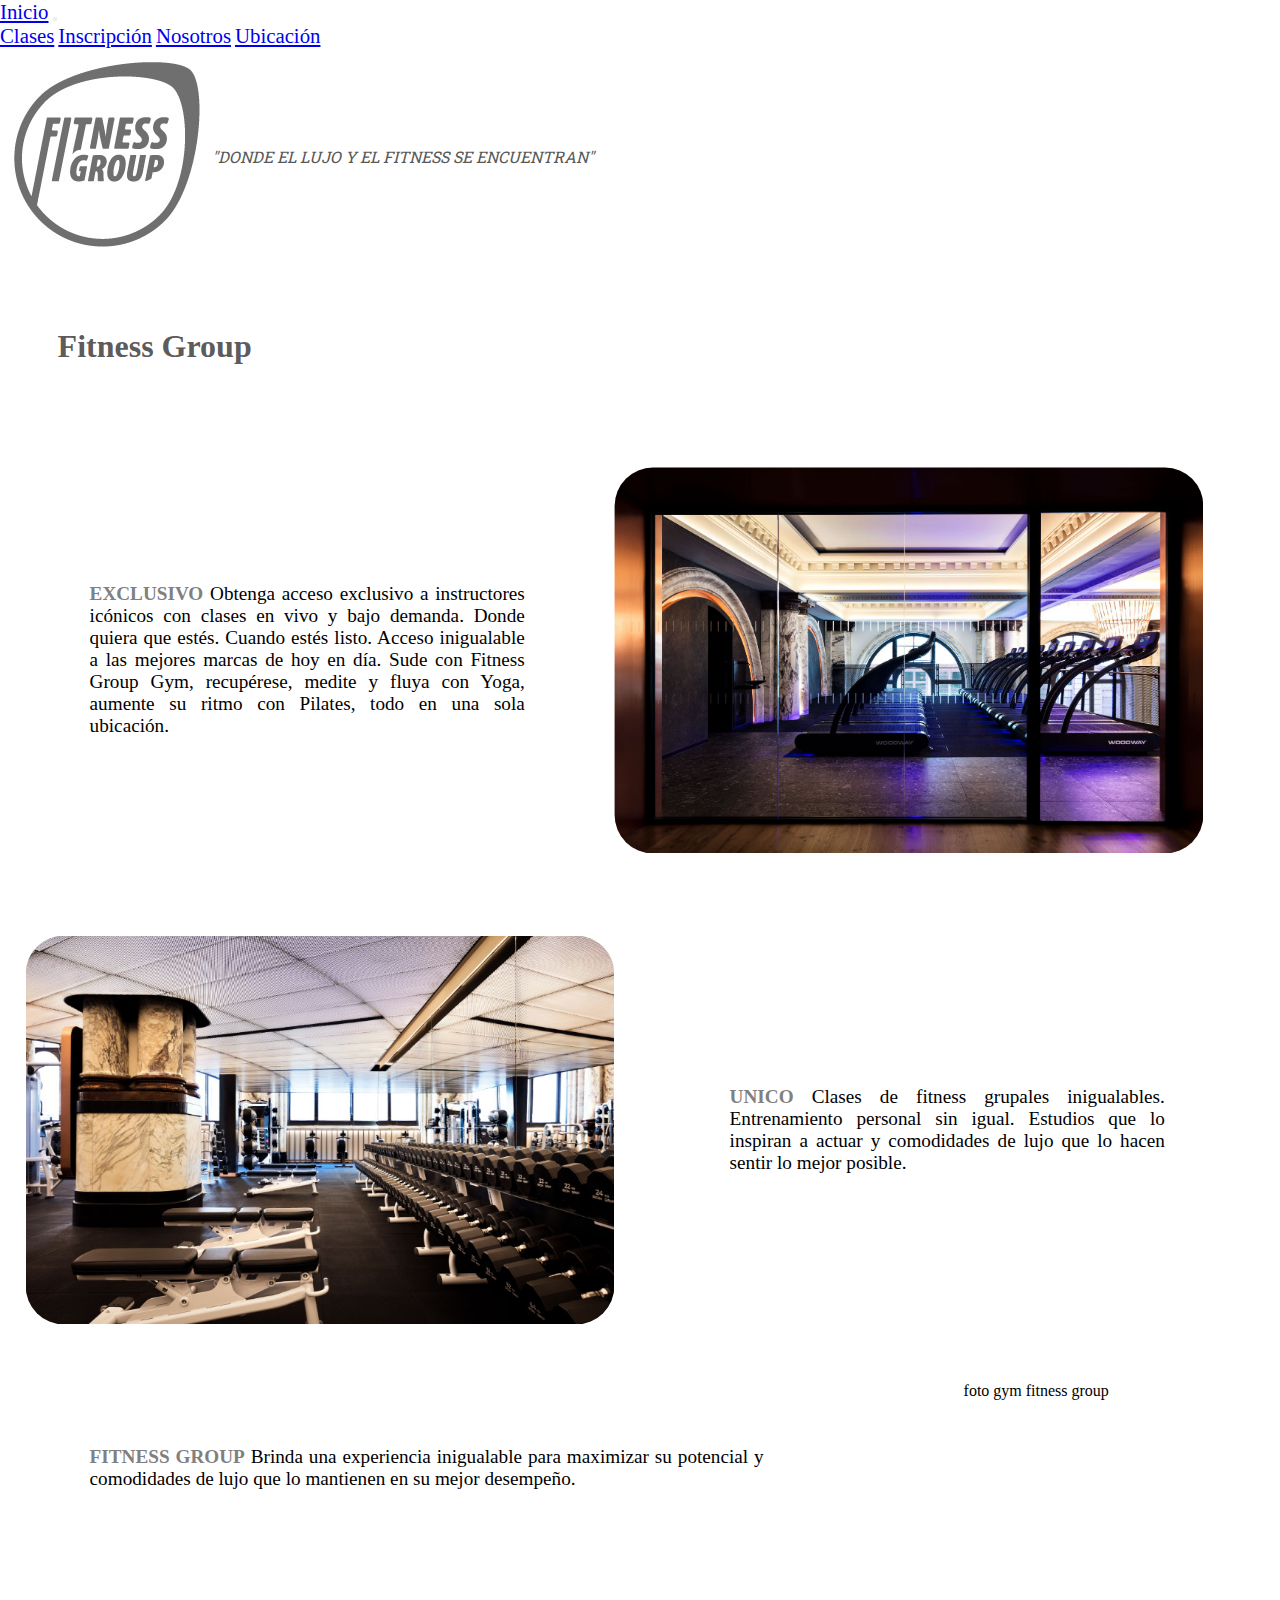
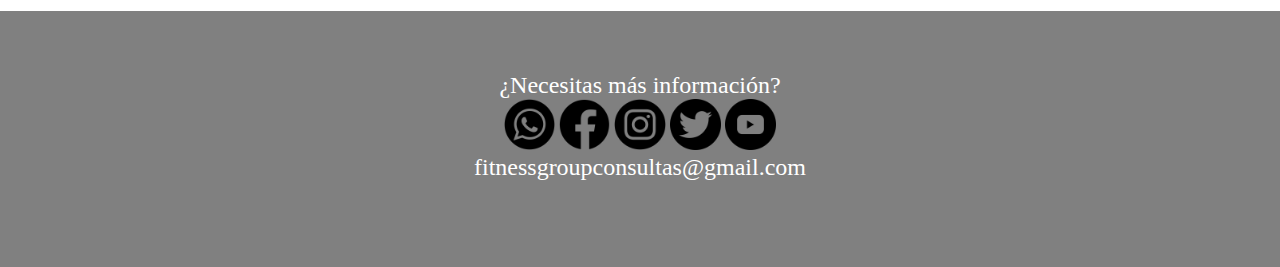
==== commit 71ee5795: "pre_entrega3_Alonso" ====
--- a/index.html
+++ b/index.html
@@ -1,76 +1,97 @@
 <!DOCTYPE html>
 <html lang="en">
+
 <head>
     <meta charset="UTF-8">
     <meta http-equiv="X-UA-Compatible" content="IE=edge">
     <meta name="viewport" content="width=device-width, initial-scale=1.0">
+    <meta name="keywords"
+        content="Fitness Group, Donde el lujo y el fitness se encuentran,Fitness Group Gym, maquinarias, máquinas, equipos, gimnasio, camilla pilates, asesoramiento,gimnasio único, gimnasio exclusivo">
+    <meta name="description"
+        content="Gimnasio de la provincia de Mendoza con atención exclusiva y única con clases guiadas en vivo. Cuenta con clases de fitness grupales y comodidades de lujo.">
     <title>Fitness Group</title>
-    <link rel="shortcut icon" href="./img/Logo.png">
-    <link rel="stylesheet" href="./css/estilos.css">
+    <link rel="shortcut icon" href="./media/Logo.jpg">
+    <link rel="stylesheet" href="./scss/style.css">
     <link href="https://fonts.googleapis.com/css2?family=Roboto+Slab&display=swap" rel="stylesheet">
-    <link href="https://cdn.jsdelivr.net/npm/bootstrap@5.2.2/dist/css/bootstrap.min.css" rel="stylesheet" integrity="sha384-Zenh87qX5JnK2Jl0vWa8Ck2rdkQ2Bzep5IDxbcnCeuOxjzrPF/et3URy9Bv1WTRi" crossorigin="anonymous">
+    <link href="https://cdn.jsdelivr.net/npm/bootstrap@5.2.2/dist/css/bootstrap.min.css" rel="stylesheet"
+        integrity="sha384-Zenh87qX5JnK2Jl0vWa8Ck2rdkQ2Bzep5IDxbcnCeuOxjzrPF/et3URy9Bv1WTRi" crossorigin="anonymous">
 </head>
+
 <body>
     <header>
         <nav class="navbar navbar-expand-lg bg-light">
             <div class="container-fluid">
-            <a class="navbar-brand ms-5 pe-5" href="#">Inicio</a>
-            <button class="navbar-toggler" type="button" data-bs-toggle="collapse" data-bs-target="#navbarNavAltMarkup" aria-controls="navbarNavAltMarkup" aria-expanded="false" aria-label="Toggle navigation">
-                <span class="navbar-toggler-icon"></span>
-            </button>
-            <div class="collapse navbar-collapse" id="navbarNavAltMarkup">
-                <div class="navbar-nav"> 
-                <a class="nav-link ms-5 pe-5" aria-current="page" href="./pages/clases.html">Clases</a>
-                <a class="nav-link ms-5 pe-5" href="./pages/inscripción.html">Inscripción</a>
-                <a class="nav-link ms-5 pe-5" href="./pages/nosotros.html">Nosotros</a>
-                <a class="nav-link ms-5 pe-5" href="./pages/ubicación.html">Ubicación</a>
+                <a class="navbar-brand ms-5 pe-5" href="#">Inicio</a>
+                <button class="navbar-toggler" type="button" data-bs-toggle="collapse"
+                    data-bs-target="#navbarNavAltMarkup" aria-controls="navbarNavAltMarkup" aria-expanded="false"
+                    aria-label="Toggle navigation">
+                    <span class="navbar-toggler-icon"></span>
+                </button>
+                <div class="collapse navbar-collapse" id="navbarNavAltMarkup">
+                    <div class="navbar-nav">
+                        <a class="nav-link ms-5 pe-5" aria-current="page" href="./pages/clases.html">Clases</a>
+                        <a class="nav-link ms-5 pe-5" href="./pages/inscripción.html">Inscripción</a>
+                        <a class="nav-link ms-5 pe-5" href="./pages/nosotros.html">Nosotros</a>
+                        <a class="nav-link ms-5 pe-5" href="./pages/ubicación.html">Ubicación</a>
+                    </div>
                 </div>
             </div>
-            </div>
         </nav>
-        
+
         <section class="logolead">
             <a href="#">
-                <img class= "logos__img" src="./img/Logo.png" >
+                <img class="logos__img" src="./media/Logo.jpg" alt="foto de logo empresa">
             </a>
-            <p class="lead">"DONDE EL LUJO Y EL FITNESS SE ENCUENTRAN"</p> 
-        </section> 
+            <p class="lead">"DONDE EL LUJO Y EL FITNESS SE ENCUENTRAN"</p>
+        </section>
     </header>
-    <main> 
+    <main>
         <h1>Fitness Group</h1>
         <section class="secciones">
             <p class="parrafo">
-                <strong>EXCLUSIVO</strong>  
-            Obtenga acceso exclusivo a instructores icónicos con clases en vivo y bajo demanda. Donde quiera que estés. Cuando estés listo. Acceso inigualable a las mejores marcas de hoy en día. Sude con Fitness Group Gym, recupérese, medite y fluya con Yoga, aumente su ritmo con Pilates, todo en una sola ubicación.
+                <strong>EXCLUSIVO</strong>
+                Obtenga acceso exclusivo a instructores icónicos con clases en vivo y bajo demanda. Donde quiera que
+                estés. Cuando estés listo. Acceso inigualable a las mejores marcas de hoy en día. Sude con Fitness Group
+                Gym, recupérese, medite y fluya con Yoga, aumente su ritmo con Pilates, todo en una sola ubicación.
             </p>
-            <img class="foto2" src="./img/Foto2.PNG" alt="fotoexclusivo">
+            <img class="foto2" src="./media/Foto2.jpg" alt="foto gym exclusivo">
         </section>
         <section class="secciones1">
-            <img class="foto2" src="./img/foto3.PNG" alt="fotounico">
+            <img class="foto2" src="./media/foto3.jpg" alt="foto gym único">
             <p class="parrafo">
-                <strong>UNICO</strong>  
-            Clases de fitness grupales inigualables. Entrenamiento personal sin igual. Estudios que lo inspiran a actuar y comodidades de lujo que lo hacen sentir lo mejor posible.
+                <strong>UNICO</strong>
+                Clases de fitness grupales inigualables. Entrenamiento personal sin igual. Estudios que lo inspiran a
+                actuar y comodidades de lujo que lo hacen sentir lo mejor posible.
             </p>
         </section>
         <section class="secciones">
             <p class="parrafo">
-                <strong>FITNESS GROUP</strong>  
-            Brinda una experiencia inigualable para maximizar su potencial y comodidades de lujo que lo mantienen en su mejor desempeño.
-            </p> 
-            <img class="foto1" src="./img/foto1.jpg" alt="fotofitnessgroup">
+                <strong>FITNESS GROUP</strong>
+                Brinda una experiencia inigualable para maximizar su potencial y comodidades de lujo que lo mantienen en
+                su mejor desempeño.
+            </p>
+            <img class="foto1" src="./media/foto1.jpg" alt="foto gym fitness group">
         </section>
     </main>
     <footer>
         <section>
             <p class="footertexto">¿Necesitas más información?</p>
-            <a href="https://api.whatsapp.com/send?phone=542615372590"><img class="imagenfooter" src="./img/whatsapp.png" alt="imagenwhatsap"></a> 
-            <a href="https://www.facebook.com/clubmetropolitan"><img class="imagenfooter" src="./img/facebook.png" alt="imagenfacebook"></a> 
-            <a href="https://www.instagram.com/altafitgimnasios/"><img class="imagenfooter" src="./img/instagram.png" alt="imageninstagram"></a>
-            <a href="https://twitter.com/altafit"><img class="imagenfooter" src="./img/twitter.png" alt="imagentwitter"></a>
-            <a href="https://www.youtube.com/user/clubmetropolitan"><img class="imagenfooter" src="./img/youtube.png" alt="imagenyoutube"></a>
+            <a href="https://api.whatsapp.com/send?phone=542615372590"><img class="imagenfooter"
+                    src="./media/whatsapp.png" alt="imagen app whatsapp"></a>
+            <a href="https://www.facebook.com/clubmetropolitan"><img class="imagenfooter" src="./media/facebook.png"
+                    alt="imagen app facebook"></a>
+            <a href="https://www.instagram.com/altafitgimnasios/"><img class="imagenfooter" src="./media/instagram.png"
+                    alt="imagen app instagram"></a>
+            <a href="https://twitter.com/altafit"><img class="imagenfooter" src="./media/twitter.png"
+                    alt="imagen app twitter"></a>
+            <a href="https://www.youtube.com/user/clubmetropolitan"><img class="imagenfooter" src="./media/youtube.png"
+                    alt="imagen app youtube"></a>
             <p class="footertexto1">fitnessgroupconsultas@gmail.com</p>
         </section>
-	</footer>
-    <script src="https://cdn.jsdelivr.net/npm/bootstrap@5.2.2/dist/js/bootstrap.bundle.min.js" integrity="sha384-OERcA2EqjJCMA+/3y+gxIOqMEjwtxJY7qPCqsdltbNJuaOe923+mo//f6V8Qbsw3" crossorigin="anonymous"></script>
+    </footer>
+    <script src="https://cdn.jsdelivr.net/npm/bootstrap@5.2.2/dist/js/bootstrap.bundle.min.js"
+        integrity="sha384-OERcA2EqjJCMA+/3y+gxIOqMEjwtxJY7qPCqsdltbNJuaOe923+mo//f6V8Qbsw3"
+        crossorigin="anonymous"></script>
 </body>
+
 </html>--- a/scss/style.css
+++ b/scss/style.css
@@ -0,0 +1,259 @@
+@charset "UTF-8";
+* {
+  box-sizing: border-box;
+  padding: 0;
+  margin: 0;
+}
+
+.body {
+  background-color: rgb(200, 200, 200);
+}
+
+h1 {
+  color: rgba(70, 68, 68, 0.89);
+  padding: 5vw 0 4vw 4.5vw;
+}
+
+/*El map está aplicado a el texto del carrusel de bootstrap*/
+.logolead {
+  display: flex;
+  flex-direction: row;
+}
+
+.secciones {
+  font-weight: 10vw;
+  display: flex;
+  justify-content: space-around;
+  text-align: left;
+  padding: 2vw 4vw 0.5vw 0;
+}
+
+.secciones1 {
+  font-weight: 10vw;
+  display: flex;
+  justify-content: space-around;
+  text-align: left;
+  padding: 2vw 4vw 0.5vw 0;
+}
+
+.formulario {
+  font-size: 1rem;
+  background-color: rgb(176, 176, 176);
+  width: 50%;
+  display: flex;
+  flex-direction: column;
+  margin: 0 auto;
+  border-radius: 1.5vw;
+  padding: 2vw;
+}
+
+.ubicaciontotal {
+  display: flex;
+  flex-direction: column;
+}
+.ubicaciontotal address {
+  font-size: 1rem;
+  text-align: justify;
+  padding-left: 2vw;
+}
+.ubicaciontotal iframe {
+  margin: 0 auto;
+  padding: 3vw;
+}
+
+footer {
+  margin-top: 4vw;
+  background-color: grey;
+  height: 20vw;
+  text-align: center;
+  width: 100%;
+  position: absolute;
+  display: flex;
+  flex-direction: column;
+  justify-content: space-evenly;
+}
+
+@media screen and (max-width: 576px) {
+  .secciones {
+    flex-direction: column;
+    padding: 2vw 4vw 0.5vw 0;
+  }
+  .secciones p {
+    font-size: 1.2rem;
+  }
+  .secciones img {
+    align-self: center;
+  }
+  .secciones1 {
+    flex-direction: column-reverse;
+    padding: 2vw 4vw 0.5vw 0;
+  }
+  .secciones1 p {
+    font-size: 1.2rem;
+  }
+  .secciones1 img {
+    align-self: center;
+  }
+  .foto2 {
+    width: 70vw;
+  }
+  .foto1 {
+    width: 70vw;
+  }
+  .textocarousel {
+    font-size: 0.8rem;
+    font-weight: 2vw;
+  }
+  .titulocarousel {
+    -webkit-text-stroke-width: 0.09vw;
+  }
+  .formulario {
+    font-size: 1rem;
+  }
+  .textoNosotros {
+    font-size: 1.3rem;
+    padding: 3vw;
+  }
+  .video {
+    padding: 7vw;
+  }
+  .ubicaciontotal address {
+    font-size: 1.4rem;
+  }
+  .ubicaciontotal iframe {
+    width: 70vw;
+  }
+  .footertexto {
+    font-size: 0.8rem;
+    font-weight: 2.5vw;
+    padding-top: 11vw;
+  }
+  .footertexto1 {
+    font-size: 0.8rem;
+    padding-bottom: 8vw;
+  }
+  .imagenfooter {
+    width: 4vw;
+    padding-bottom: 1vw;
+  }
+}
+h1:hover {
+  font-weight: bold;
+  background-color: rgb(85, 85, 85);
+  color: rgb(31, 31, 31);
+  text-decoration: underline;
+}
+
+.formulario2 {
+  padding: 1vw;
+}
+
+.foto2 {
+  width: 50vw;
+  padding: 2vw;
+  border-radius: 5vw;
+}
+
+.foto1 {
+  width: 50vw;
+  text-align: center;
+  border-radius: 5vw;
+}
+
+.carousel1 {
+  width: 85%;
+  padding-top: 3vw;
+  padding-bottom: 3vw;
+  margin: 0 auto;
+}
+
+.video {
+  display: flex;
+  flex-direction: column;
+}
+.video iframe {
+  padding-top: 2vw;
+  align-self: center;
+  width: 65vw;
+  height: 35vw;
+}
+
+.imagenfooter {
+  width: 4vw;
+}
+
+.lead {
+  color: rgb(88, 88, 88);
+  font-weight: 6.25vw;
+  font-size: 1rem;
+  font-style: italic;
+  text-align: center;
+  font-family: "Roboto Slab", serif;
+  align-self: center;
+}
+
+.container-fluid a {
+  font-size: 1.3rem;
+}
+
+.parrafo {
+  font-weight: 10vw;
+  width: -webkit-fit-content;
+  width: -moz-fit-content;
+  width: fit-content;
+  height: -webkit-fit-content;
+  height: -moz-fit-content;
+  height: fit-content;
+  margin-left: 2vw;
+  font-size: 1.2rem;
+  text-align: justify;
+  padding: 5vw;
+  align-self: center;
+}
+
+strong {
+  color: gray;
+}
+
+/*Este texto carrusel corresponde a clases.html*/
+.textocarousel {
+  background-color: rgb(145, 145, 145);
+  text-align: justify center;
+  font-size: 1rem;
+  font-weight: 1vw;
+  color: rgb(71, 71, 71);
+}
+
+.textoNosotros {
+  text-align: center;
+  text-align: justify;
+  font-size: 1.2rem;
+  padding: 2.5vw;
+  background-image: linear-gradient(rgb(255, 255, 255), grey);
+}
+
+.titulo {
+  text-align: center;
+  color: rgb(112, 112, 112);
+  font-family: Cambria, Cochin, Georgia, Times, "Times New Roman", serif;
+}
+
+.titulocarousel {
+  text-align: justify center;
+  -webkit-text-fill-color: rgb(80, 80, 80);
+  -webkit-text-stroke-width: 0.05vw;
+  -webkit-text-stroke-color: #ffffff;
+}
+
+.footertexto {
+  font-size: 1.5rem;
+  font-weight: 2vw;
+  color: rgb(255, 255, 255);
+}
+
+.footertexto1 {
+  font-size: 1.5rem;
+  font-weight: 2vw;
+  color: rgb(255, 255, 255);
+  margin-bottom: 2vw;
+}/*# sourceMappingURL=style.css.map */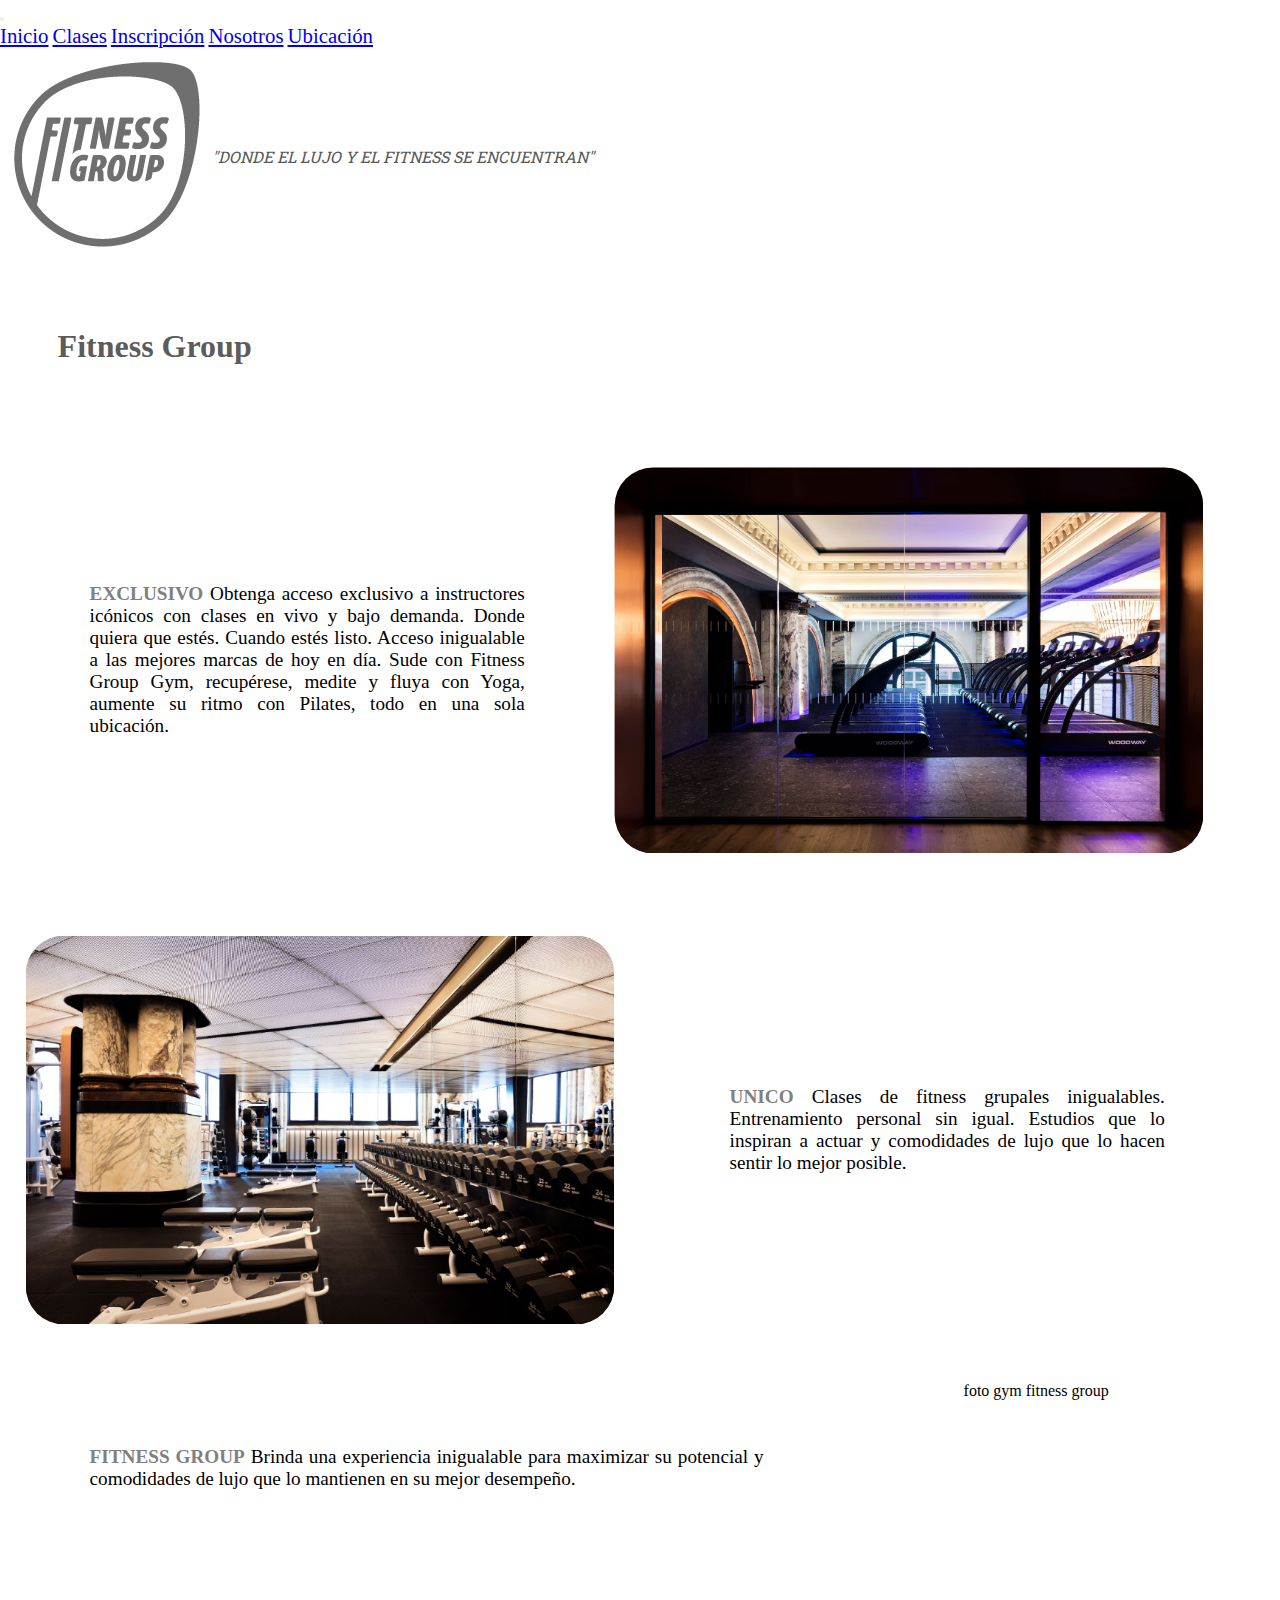
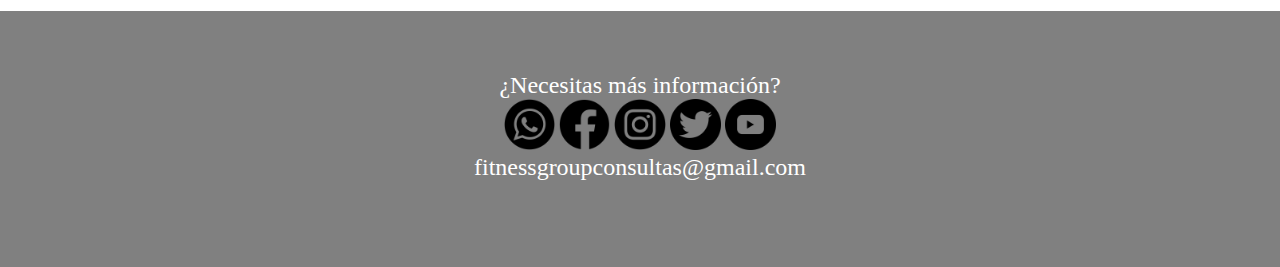
==== commit 4ed0835f: "pre_entrega" ====
--- a/index.html
+++ b/index.html
@@ -21,7 +21,7 @@
     <header>
         <nav class="navbar navbar-expand-lg bg-light">
             <div class="container-fluid">
-                <a class="navbar-brand ms-5 pe-5" href="#">Inicio</a>
+                <a class="navbar-brand ms-5 pe-5" href="../index.html"></a>
                 <button class="navbar-toggler" type="button" data-bs-toggle="collapse"
                     data-bs-target="#navbarNavAltMarkup" aria-controls="navbarNavAltMarkup" aria-expanded="false"
                     aria-label="Toggle navigation">
@@ -29,7 +29,8 @@
                 </button>
                 <div class="collapse navbar-collapse" id="navbarNavAltMarkup">
                     <div class="navbar-nav">
-                        <a class="nav-link ms-5 pe-5" aria-current="page" href="./pages/clases.html">Clases</a>
+                        <a class="nav-link ms-5 pe-5" aria-current="page" href="#">Inicio</a>
+                        <a class="nav-link ms-5 pe-5" href="./pages/clases.html">Clases</a>
                         <a class="nav-link ms-5 pe-5" href="./pages/inscripción.html">Inscripción</a>
                         <a class="nav-link ms-5 pe-5" href="./pages/nosotros.html">Nosotros</a>
                         <a class="nav-link ms-5 pe-5" href="./pages/ubicación.html">Ubicación</a>
--- a/scss/style.css
+++ b/scss/style.css
@@ -18,6 +18,7 @@
 .logolead {
   display: flex;
   flex-direction: row;
+  width: 90%;
 }
 
 .secciones {
@@ -73,73 +74,9 @@
   justify-content: space-evenly;
 }
 
-@media screen and (max-width: 576px) {
-  .secciones {
-    flex-direction: column;
-    padding: 2vw 4vw 0.5vw 0;
-  }
-  .secciones p {
-    font-size: 1.2rem;
-  }
-  .secciones img {
-    align-self: center;
-  }
-  .secciones1 {
-    flex-direction: column-reverse;
-    padding: 2vw 4vw 0.5vw 0;
-  }
-  .secciones1 p {
-    font-size: 1.2rem;
-  }
-  .secciones1 img {
-    align-self: center;
-  }
-  .foto2 {
-    width: 70vw;
-  }
-  .foto1 {
-    width: 70vw;
-  }
-  .textocarousel {
-    font-size: 0.8rem;
-    font-weight: 2vw;
-  }
-  .titulocarousel {
-    -webkit-text-stroke-width: 0.09vw;
-  }
-  .formulario {
-    font-size: 1rem;
-  }
-  .textoNosotros {
-    font-size: 1.3rem;
-    padding: 3vw;
-  }
-  .video {
-    padding: 7vw;
-  }
-  .ubicaciontotal address {
-    font-size: 1.4rem;
-  }
-  .ubicaciontotal iframe {
-    width: 70vw;
-  }
-  .footertexto {
-    font-size: 0.8rem;
-    font-weight: 2.5vw;
-    padding-top: 11vw;
-  }
-  .footertexto1 {
-    font-size: 0.8rem;
-    padding-bottom: 8vw;
-  }
-  .imagenfooter {
-    width: 4vw;
-    padding-bottom: 1vw;
-  }
-}
 h1:hover {
   font-weight: bold;
-  background-color: rgb(85, 85, 85);
+  background-color: rgb(215, 213, 213);
   color: rgb(31, 31, 31);
   text-decoration: underline;
 }
@@ -256,4 +193,85 @@
   font-weight: 2vw;
   color: rgb(255, 255, 255);
   margin-bottom: 2vw;
+}
+
+@media screen and (max-width: 576px) {
+  .logolead {
+    max-width: 10%;
+  }
+  .secciones {
+    flex-direction: column;
+    padding: 2vw 4vw 0.5vw 0;
+  }
+  .secciones p {
+    font-size: 1.2rem;
+  }
+  .secciones img {
+    align-self: center;
+  }
+  .secciones1 {
+    flex-direction: column-reverse;
+    padding: 2vw 4vw 0.5vw 0;
+  }
+  .secciones1 p {
+    font-size: 1.2rem;
+  }
+  .secciones1 img {
+    align-self: center;
+  }
+  .foto2 {
+    width: 70vw;
+  }
+  .foto1 {
+    width: 70vw;
+  }
+  .textocarousel {
+    font-size: 0.6rem;
+    font-weight: 2vw;
+  }
+  .titulocarousel {
+    -webkit-text-stroke-width: 0.09vw;
+  }
+  .formulario {
+    font-size: 1rem;
+  }
+  .textoNosotros {
+    font-size: 1.3rem;
+    padding: 3vw;
+    margin-left: 1.1vw;
+    margin-right: 1.1vw;
+  }
+  .video {
+    padding: 7vw;
+  }
+  .ubicaciontotal address {
+    font-size: 1rem;
+    margin-left: 1.2vw;
+  }
+  .ubicaciontotal iframe {
+    width: 80%;
+    height: 100%;
+    margin: 10%;
+    justify-content: center;
+  }
+  footer {
+    height: 30vw;
+    width: 100%;
+  }
+  .footertexto {
+    font-size: 0.6rem;
+    font-weight: 2.5vw;
+    padding-top: 10vw;
+    justify-content: center;
+  }
+  .footertexto1 {
+    font-size: 0.6rem;
+    padding-bottom: 8vw;
+    justify-content: center;
+  }
+  .imagenfooter {
+    width: 3.5vw;
+    padding-bottom: 1vw;
+    justify-content: center;
+  }
 }/*# sourceMappingURL=style.css.map */